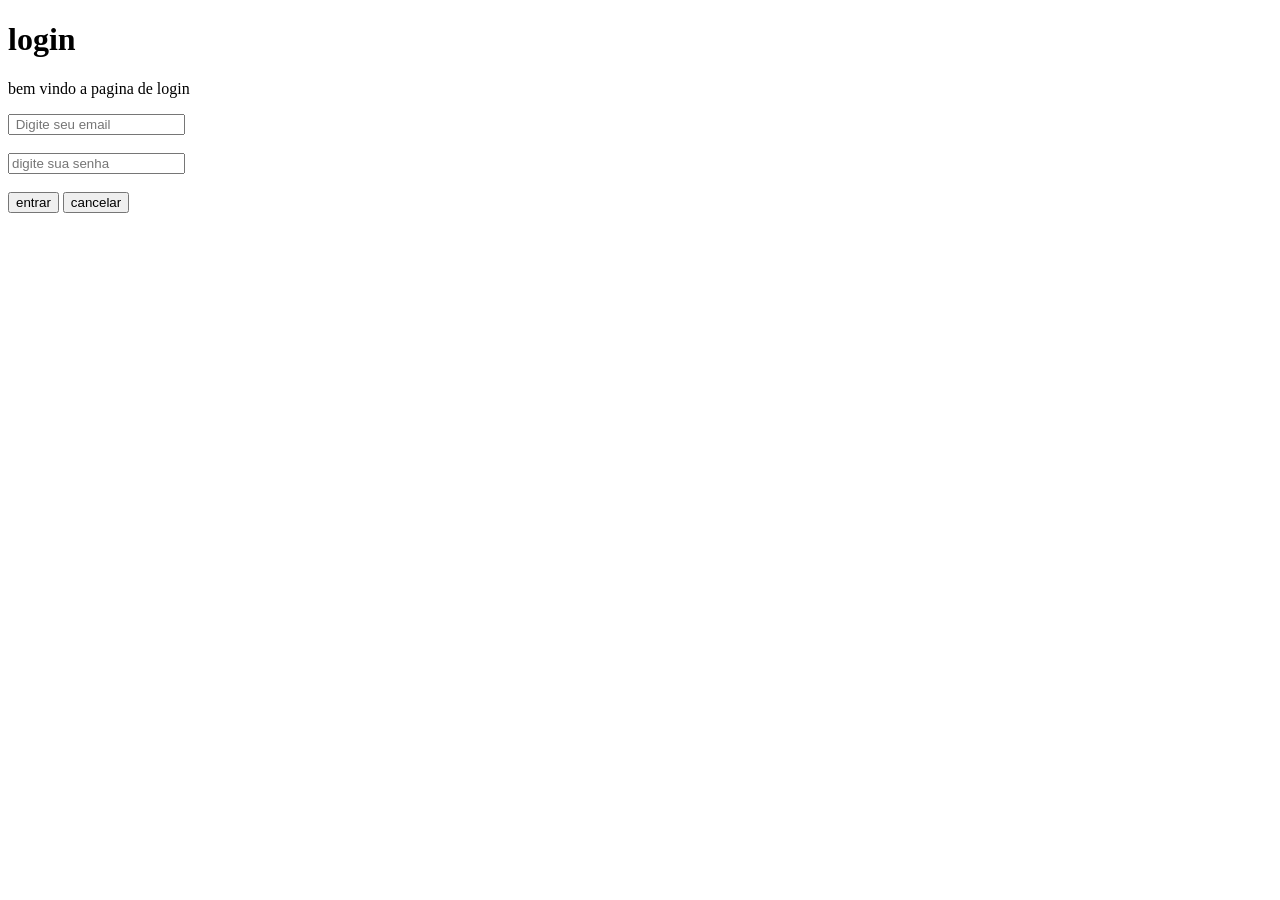
==== index.html @ 5c15d05a "prototipos e precisa melhorar" ====
<!DOCTYPE html>
<html lang="pt-br">
<head>
    <meta charset="UTF-8">
    <meta http-equiv="X-UA-Compatible" content="IE=edge">
    <meta name="viewport" content="width=device-width, initial-scale=1.0">
    <title>site protótipo</title>
</head>
<body>
    <h1>login</h1>
    <p>bem vindo a pagina de login</p>

    <form action="">
        <label for="usuário"></label>
        <input type="text" placeholder=" Digite seu email"> <br><br>
        <label for="senha"></label>
        <input type="password" placeholder="digite sua senha"> <br><br>
        
        <input type= "submit" value= "entrar" >
        <button>cancelar</button>
    </form>
</body>
</html>
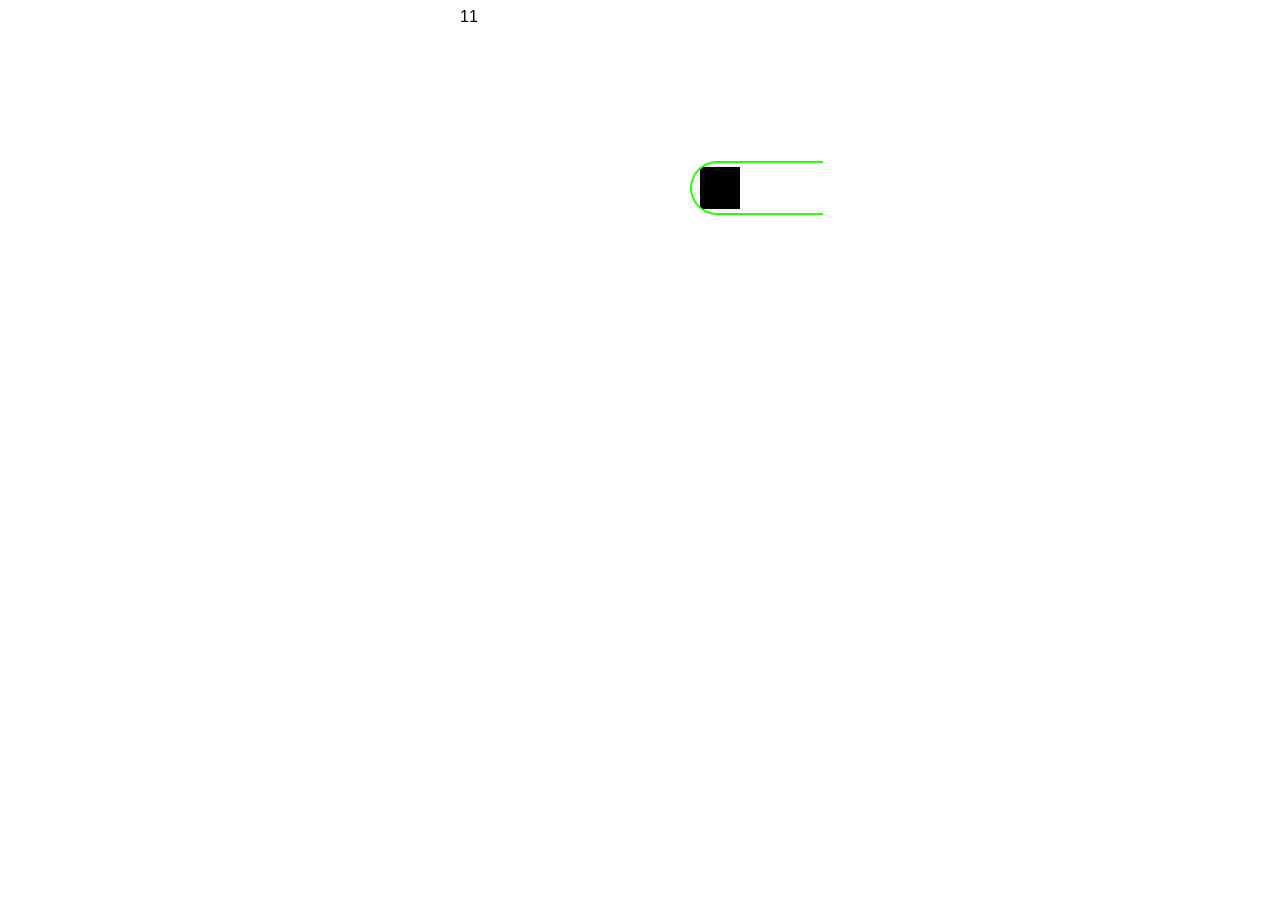
==== commit 41971e0c: "Relogio, resolver problema/atividade 04 e 05" ====
--- a/index.html
+++ b/index.html
@@ -4,20 +4,16 @@
     <meta charset="UTF-8">
     <meta http-equiv="X-UA-Compatible" content="IE=edge">
     <meta name="viewport" content="width=device-width, initial-scale=1.0">
-    <title>site protótipo</title>
+    <link rel="stylesheet" href="script.js">
+    <link rel="stylesheet" href="relogio.css">
+    <title>relogio</title>
 </head>
 <body>
-    <h1>login</h1>
-    <p>bem vindo a pagina de login</p>
-
-    <form action="">
-        <label for="usuário"></label>
-        <input type="text" placeholder=" Digite seu email"> <br><br>
-        <label for="senha"></label>
-        <input type="password" placeholder="digite sua senha"> <br><br>
-        
-        <input type= "submit" value= "entrar" >
-        <button>cancelar</button>
-    </form>
+    <main class="clock">
+        <div class="seconds"></div>
+        <div class="minutes"></div>
+        <div class="minute">15</div>
+        <div class="Hour">11</div>
+    </main>
 </body>
 </html>
--- a/relogio.css
+++ b/relogio.css
@@ -0,0 +1,89 @@
+.clock{
+    --clock-size: 360px; 
+    width: var(--clock-size);
+    height: var(--clock-size);
+    font-family: "comfortaa", sans-serif;
+    margin: auto;
+    border-radius: 50%;
+    position: relative;
+}
+
+.spike {
+    z-index: 5;
+    position: absolute;
+    width: 8px;
+    height: 1px;
+    background: #fff9;
+    line-height: 20px;
+    transform-origin: 50%;
+    inset: 0;
+    margin: auto;
+    font-style: normal;
+    transform: rotate(var(--rotate)) translateX(var(--dail-size)) ;
+}
+
+.spike:nth-child(5n + 1) {
+    box-shadow: -7px 0 #fff9;
+}
+.spike:nth-child(5n + 1):after {
+    content: attr(data-i);
+    position: absolute;
+    right: 22px;
+    top: -10px;
+    transition: 1s linear;
+    transform: rotate(calc(var(--dRotate) - var(--rotate)));
+}
+
+.seconds {
+    --dRotate: 0deg;
+    --dail-size: calc((var(--clock-size) / 2) - 8px);
+    font-weight: 800;
+    font-size: 16px;
+    transform: rotate(calc(-1 * var(--dRotate)));
+    position: absolute;
+    inset: 0;
+    margin: auto;
+}
+
+.minutes {
+    --dail-size: calc((var(--clock-size) / 2) - 65px);
+    position: absolute;
+    inset: 0;
+    font-size: 16px;
+    transform: rotate(calc(-1 * var(--dRotate)));
+    margin: auto;
+}
+
+.hour {
+    font-size: 70px;
+    font-weight: 900;
+    position: absolute;
+    left: 50%;
+    top: 50%;
+    transform: translate(-50%, -50%);
+}
+
+.minute {
+    z-index: 10;
+    font-size: 36px;
+    font-weight: 900;
+    position: absolute;
+    background: black;
+    right: calc(var(--clock-size) / 4.5);
+    top: 50%;
+    transform: translateY(-50%);
+}
+
+.minute:after {
+    content: "";
+    position: absolute;
+    border: 2px solid #29ff08;
+    border-right: none;
+    height: 50px;
+    left: -10px;
+    top: 50%;
+    border-radius: 40px 0 0 40px;
+    width: calc(var(--clock-size) / 2.75);
+    transform: translateY(-50%);
+}
+
